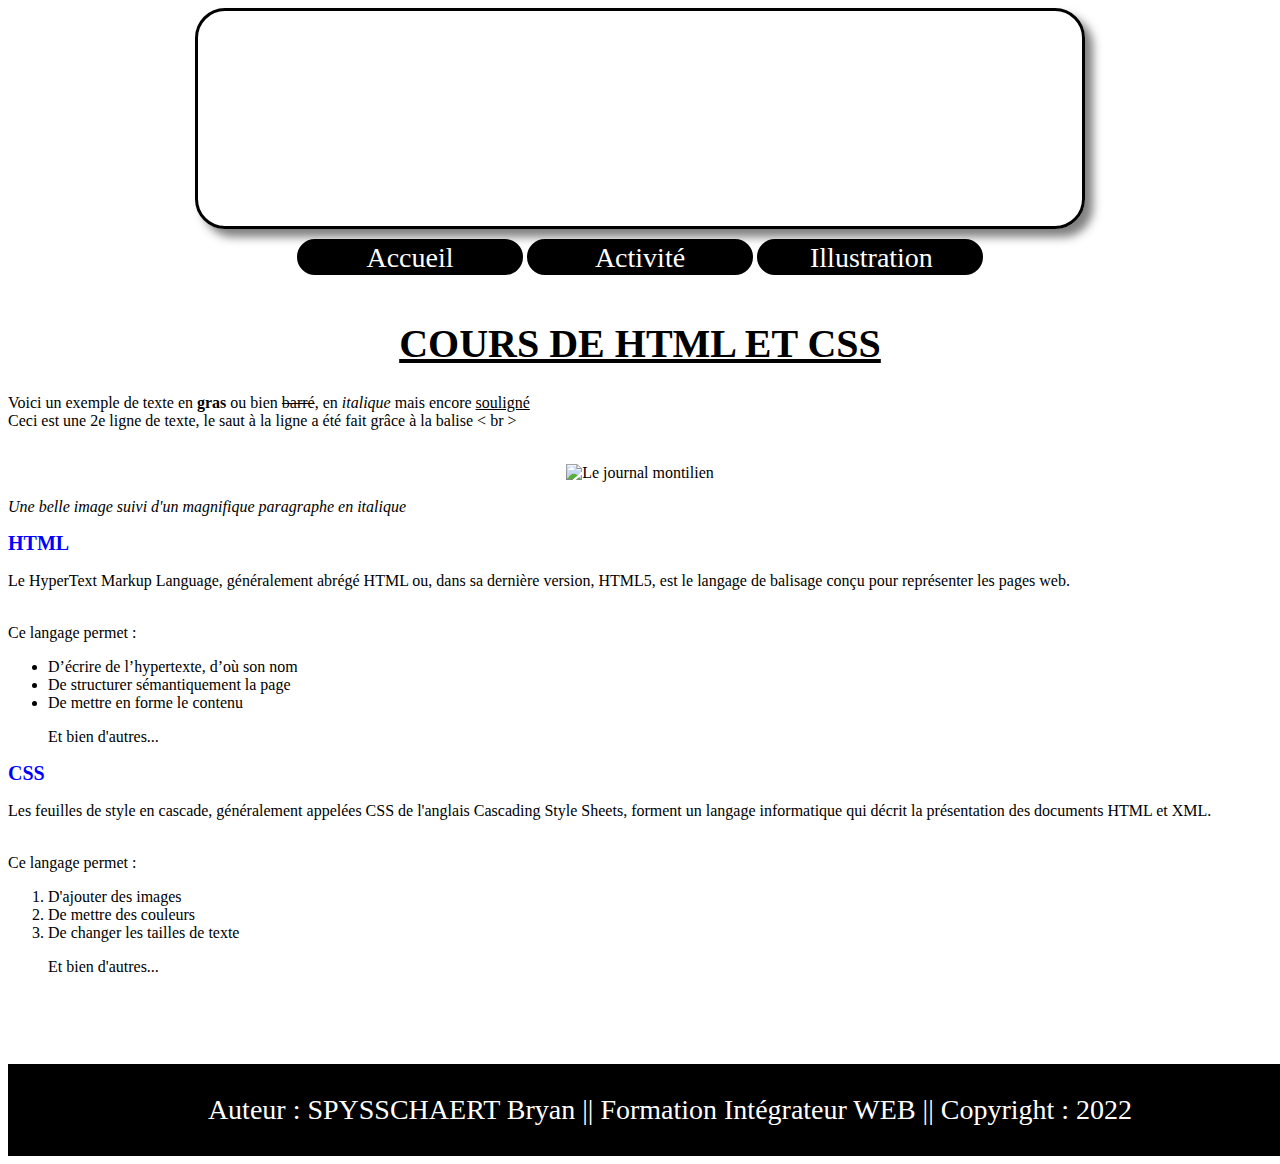
==== Index.html @ 35a71515 "Add files via upload" ====
<!doctype html>
<html>
            <head>
				<title>Accueil</title><!--Titre de la page-->
				<link rel="stylesheet" href ="Feuille_de_style.css"> <!--Lien avec la page css-->
				<meta charset="UTF-8">
            </head>
			
            <body>	
					<header>
						<div id="banniere"></div>
						<!--<img class="displayed" src"Logo_Cnam.png" alt="Logo_Cnam">-->
					</header>
			
			
			<ul id="nav"> <!--Liste de navigation entre les pages-->
				<li><a href="index.html">Accueil</a></li>
				<li><a href="Activité.html">Activité</a></li>
				<li><a href="Illustration.html">Illustration</a></li>
			</ul>	
				<br><center><h1><u>COURS DE HTML ET CSS</u></h1><!--Titre 1--> <!--<u> = souligné--> 
				 <p>Voici un exemple de texte en <b>gras</b> ou bien <s>barré</s>, en <em>italique</em> mais encore <u>souligné</u> </br> <!-- </br> est une balise orpheline -->
				Ceci est une 2e ligne de texte, le saut à la ligne a été fait grâce à la balise < br > 
				</p>
				<br><!--espace-->
				
				<img src="image/journal.png" alt="Le journal montilien"<!--Inserer une image et lui donner un nom-->
				</center> 
				<p><em>Une belle image suivi d'un magnifique paragraphe en italique </em></p> <!-- <P> = Paragraphe--> <!--<em> = italique-->
				
					
					  
					   <h2> HTML </h2> <!--Titre 2-->
					   
					 <p>Le HyperText Markup Language, généralement abrégé HTML ou, dans sa dernière version, HTML5, est le langage de balisage conçu pour représenter les pages web. </p>

					<br>Ce langage permet :
					   <ul> <!--<ul> = Liste à puce / <ol> = liste liste a chiffre--> 
					<li>D’écrire de l’hypertexte, d’où son nom</li> <!--<li> = Créer une ligne en plus dans la liste--> 
					   <li>De structurer sémantiquement la page</li>
					   <li>De mettre en forme le contenu</li>
					   <p> Et bien d'autres...</p>  
					  </ul>
				
					<h2> CSS </h2> <!--Titre 2-->
					
					<p>Les feuilles de style en cascade, généralement appelées CSS de l'anglais Cascading Style Sheets, forment un langage informatique qui décrit la présentation des documents HTML et XML. </p>
					  <br>Ce langage permet :
					  <ol> <!--<ul> = Liste à chiffre--> 
					   <li>D'ajouter des images</li> <!--balise avec puce--> 
					   <li>De mettre des couleurs</li>
					   <li>De changer les tailles de texte</li>
					    <p> Et bien d'autres...</p>
					  </ol> 
					  
			</br></br></br></br>
		
				<footer>
					<div id="p1">
					Auteur : SPYSSCHAERT Bryan || Formation Intégrateur WEB || Copyright : 2022
					</div>
					</footer>
					
			</body>
			
			
</html>
---- Feuille_de_style.css ----
body {
		background-image : url(image/background.jpg);
		
     } 	


h1 {
	color:black; 
	font-size: 40px; /*Mettre le titre 1 en rouge en taille 25*/
	text-shadow: 3px black;
    }
h2 {
	color:blue; 
	font-size: 20px; /*Mettre le titre 2 en bleu en taille 20*/
	} 

#nav  {
	padding: 0; margin: 0;/*espace entre la marge du haut et le menu*/
	text-align: center; /*centre le texte*/
}	
	


#nav li {
	display : inline;
	list-style : non; /* nécessaire pour ie7*/
}	
	

#nav a {
		display: inline-block;
		margin : 0 40 3 4px;
		background: black; /*Couleur de fond*/
		width: 120px;
		text-decoration: none; /*pas d'héritage avec effet souligné*/
		color: white; /*couleur du texte*/
		height: 30px; /*hauteur*/
		line-height: 3 50 3 50px; /*interligne*/
		padding: 0 50px; /*marges interieur*/
		font-family: open sans; /*police d'ecriture*/
		font-size: 28px; /*taille du texte*/
		border-radius: 20px;
		border : 3px solid #000000;
		
}

#nav a:hover {background: #006699;} /*colorer le lien quand la souris passe dessus*/

img{
	width: 35%;	/*Largeur on peut egalement metre la taille en pixel*/
	height:35%;	/*Hauteur*/
}	

table{
    border: 2px;
    border-collapse: collapse;
    text-align: center; /* centre tous les textes a l'intérieur du tableau */
    width: 95%; /* Le tableau prend 95% de la page */
    margin: auto; /* centre le tableau */
    }
    
tr {
    background-color: white;
    }
    
td { 
    border : 2px solid black; 
    padding: 5px; /* On aggrandi la taille des cellules pour pas que ça fasse trop compressé */
    margin: 5px; /* on décolle les bords de 5px */
    }
	
	
th { 
    border : 2px black;
	background-color: #black;
    height:45px; 
    border: ridge 1.5px; 
	color: #EFEFEF
    }

.entete { 
    background-color: #000; /*couleur fond */
    color: #FFF;			/*couleur texte*/
    font-size: 20px;
    text-decoration: bold;
}

#banniere{
	background-image: url("image/banniere.jpg");
	height: 215px;	/*Hauteur image*/
	width : 70%;	/*largeur image*/
	margin : auto;
	border-radius: 30px; /*arrondir l'image*/
	border : 3px solid #000000; /*mettre un contour a l'image*/
	box-shadow :8px 8px 10px 0 rgba(0,0,0,0.5);
	margin-bottom:10px; /*mettre une marge en haut et en bas*/
	
}

caption{ /*texte au dessus du tableau*/
	font-size: 30px;
	color: blue;
	text-decoration: underline;
	padding-bottom: 10px;
}

p{
	text-align: justify; /*justifier tout les paragraphes*/
}

#interv{
		background-color: yellow;
}

#tel{
	background-color: red;
}

footer {
	background: black;
	width:100%;
	justify-content: center; /*Centrer horizontalement*/
	display : flex;
	padding: 30px;
	margin-left: auto; /*pour centrer notre body ou autre block - marge "auto" et indiquer un width*/
	margin-right: auto;
}
	
#p1 {
		font-size: 28px;
		color: white;
	}
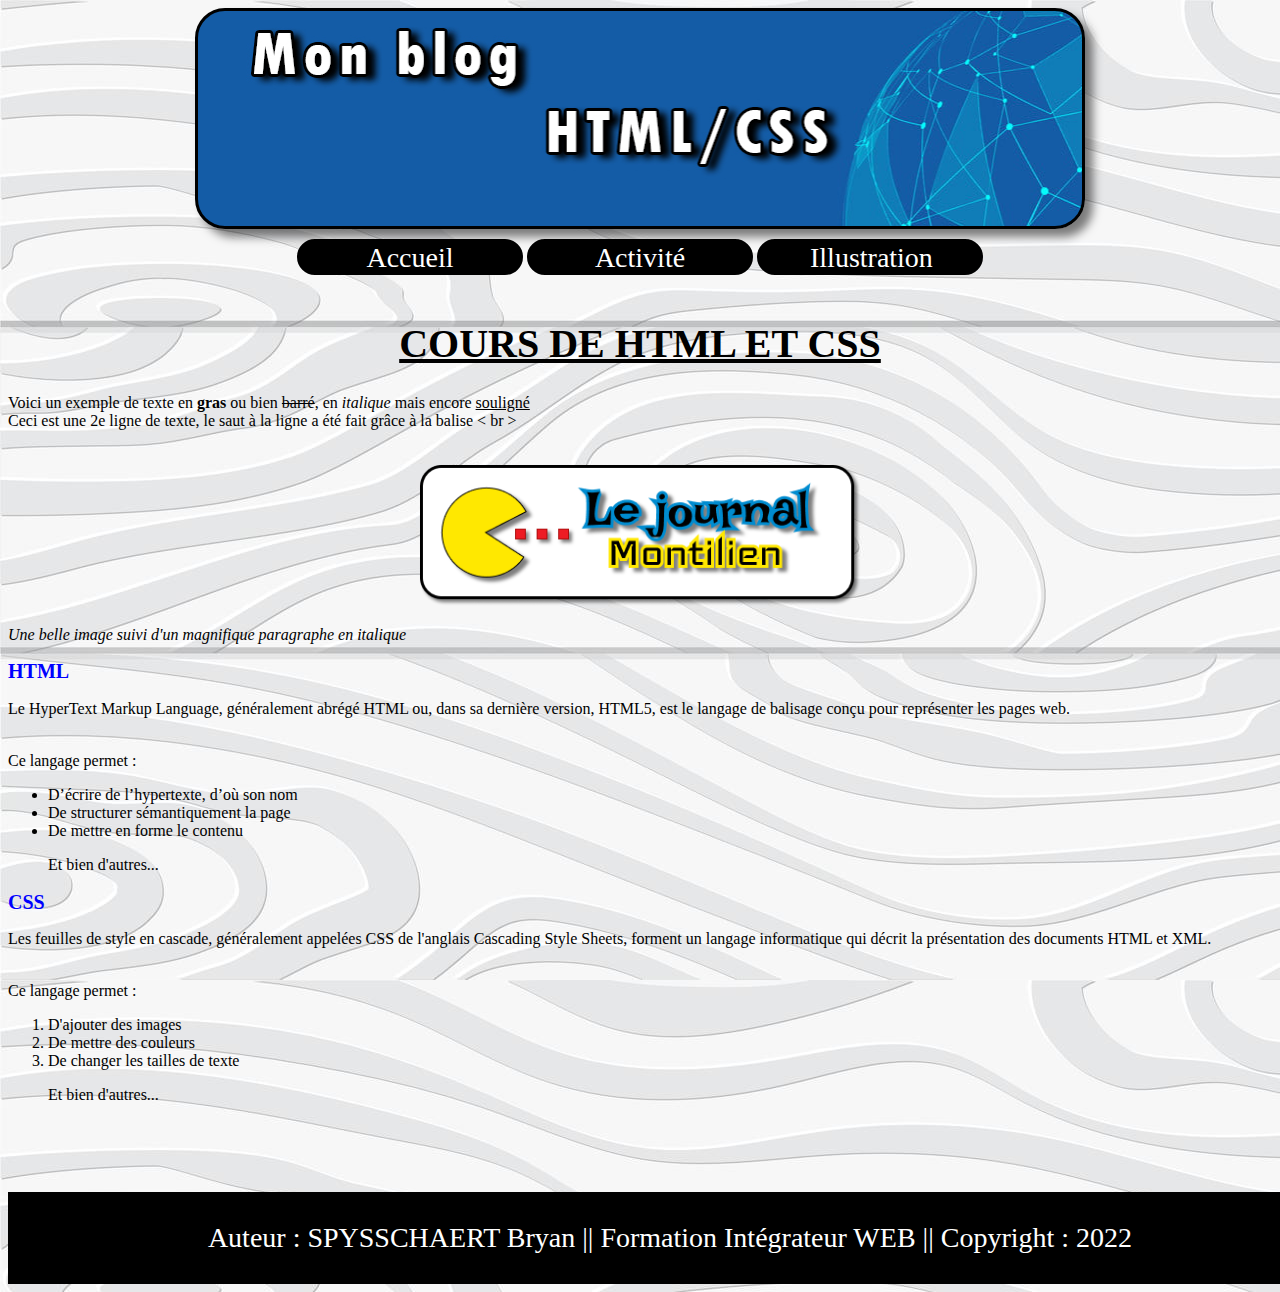
==== commit 1938f000: "Update Index.html" ====
--- a/Index.html
+++ b/Index.html
@@ -24,7 +24,7 @@
 				</p>
 				<br><!--espace-->
 				
-				<img src="image/journal.png" alt="Le journal montilien"<!--Inserer une image et lui donner un nom-->
+				<img src="Journal.png" alt="Le journal montilien"<!--Inserer une image et lui donner un nom-->
 				</center> 
 				<p><em>Une belle image suivi d'un magnifique paragraphe en italique </em></p> <!-- <P> = Paragraphe--> <!--<em> = italique-->
 				
@@ -64,4 +64,4 @@
 			</body>
 			
 			
-</html>+</html>
--- a/Feuille_de_style.css
+++ b/Feuille_de_style.css
@@ -1,5 +1,5 @@
 body {
-		background-image : url(image/background.jpg);
+		background-image : url(background.jpg);
 		
      } 	
 
@@ -86,7 +86,7 @@
 }
 
 #banniere{
-	background-image: url("image/banniere.jpg");
+	background-image: url("banniere.jpg");
 	height: 215px;	/*Hauteur image*/
 	width : 70%;	/*largeur image*/
 	margin : auto;
@@ -129,4 +129,4 @@
 #p1 {
 		font-size: 28px;
 		color: white;
-	}	+	}	
